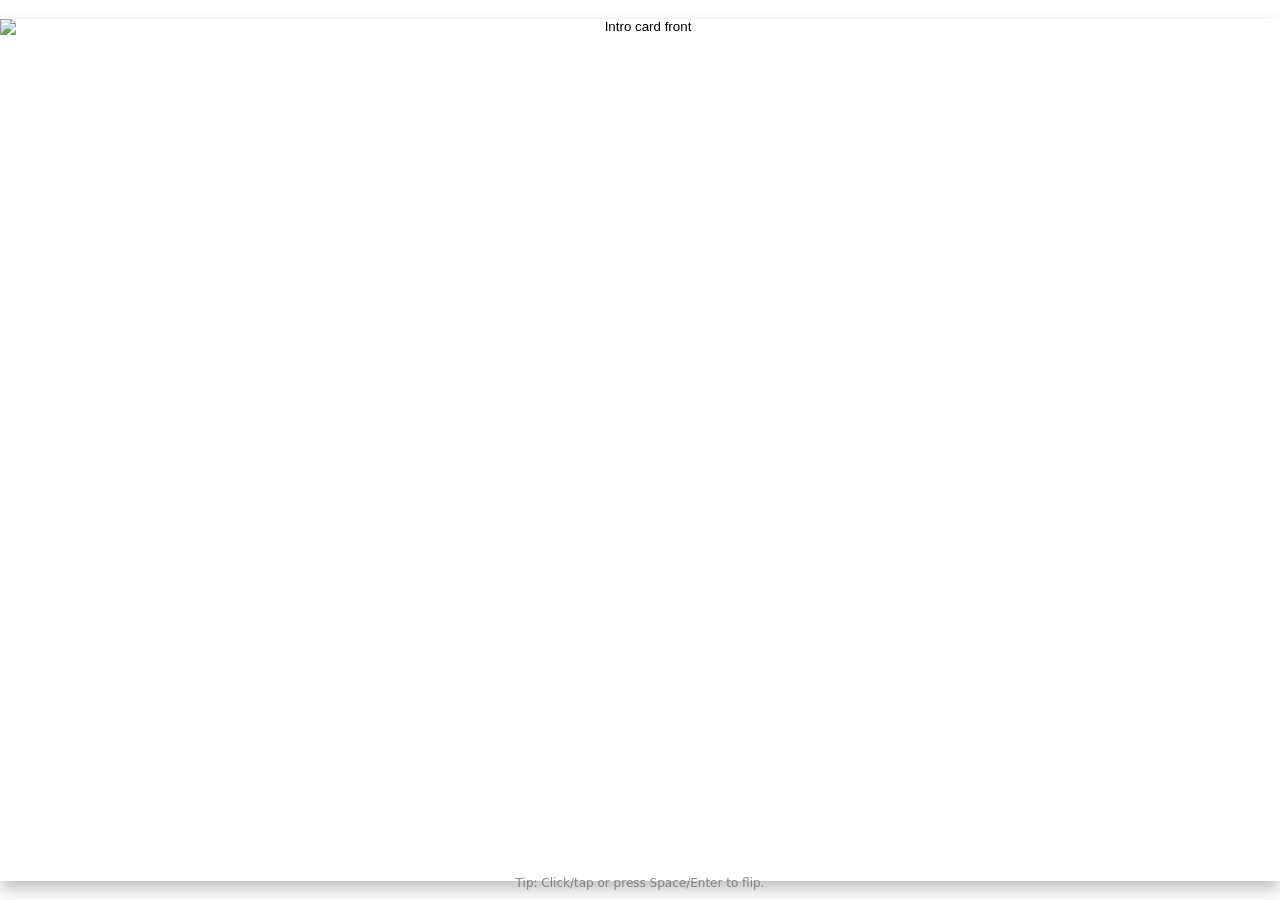
==== introcard/index.html @ a0b32297 "Add files via upload" ====
<!DOCTYPE html>
<html lang="en">
<head>
  <meta charset="utf-8" />
  <meta name="viewport" content="width=device-width, initial-scale=1" />
  <title>Genially Flip Card — Sharp Fit</title>
  <style>
    /* Base */
    *,*::before,*::after{box-sizing:border-box}
    html,body{height:100%}
    body{margin:0;background:transparent;font-family:system-ui,-apple-system,Segoe UI,Roboto,Helvetica,Arial,sans-serif}

    :root{
      --card-w:1872;
      --card-h:1262;
      --shadow:0 8px 16px rgba(0,0,0,.25);
      --radius:0px;
      --duration:700ms;
      --easing:cubic-bezier(.22,.61,.36,1);
    }

    /* Fill iframe and center */
    .fit{position:fixed;inset:0;display:grid;place-items:center;background:transparent}

    /* The box we size in real pixels */
    .box{width:1872px;height:1262px}

    /* Hover lift */
    .shell{width:100%;height:100%;transition:transform var(--duration) var(--easing),box-shadow var(--duration) var(--easing);will-change:transform;border-radius:var(--radius)}
    .shell:hover{transform:translateY(-6px)}
    .shell:has(.flip-card:focus-visible){transform:translateY(-2px)}

    /* Flip card */
    .flip-card{
      position:relative;width:100%;height:100%;
      transform-style:preserve-3d;transition:transform var(--duration) var(--easing);
      border-radius:var(--radius);box-shadow:var(--shadow);background:transparent;
      border:0;appearance:none;-webkit-appearance:none;outline:none;cursor:pointer;
      -webkit-tap-highlight-color:transparent;
    }
    .flip-card:focus-visible{
      box-shadow:0 0 0 2px black,0 0 0 6px rgba(0,153,255,.6),var(--shadow)
    }
    .face{
      position:absolute;inset:0;backface-visibility:hidden;-webkit-backface-visibility:hidden;border-radius:var(--radius);overflow:hidden
    }

    /* PNG Image Fitting */
    .face > img{
      width:100%;height:100%;object-fit:contain;display:block;pointer-events:none;user-select:none
    }

    .back{transform:rotateY(180deg)}
    .flipped{transform:rotateY(180deg)}

    @media (prefers-reduced-motion:reduce){.flip-card,.shell{transition:none}}

    .hint{position:fixed;bottom:10px;left:50%;transform:translateX(-50%);font-size:12px;color:#666;opacity:.75;user-select:none}
  </style>
</head>
<body>
  <div class="fit" id="fit">
    <div class="box" id="box">
      <div class="shell">
        <button id="card" class="flip-card" type="button" aria-pressed="false" aria-label="Show back of card" title="Click or press Space/Enter to flip">
          <div class="face front" aria-hidden="false">
            <img alt="Intro card front"
                 decoding="async"
                 draggable="false"
                 src="https://raw.githubusercontent.com/mpawlusiak/beNeFitXIV/1aebf9528f71f280239d8afd3bee181b9e09d282/introcard/Invite_Front.png">
          </div>
          <div class="face back" aria-hidden="true">
            <img alt="Intro card back"
                 decoding="async"
                 draggable="false"
                 src="https://raw.githubusercontent.com/mpawlusiak/beNeFitXIV/1aebf9528f71f280239d8afd3bee181b9e09d282/introcard/Invite_Back.png">
          </div>
        </button>
      </div>
    </div>
  </div>

  <div class="hint">Tip: Click/tap or press Space/Enter to flip.</div>

  <script>
    (function () {
      const BASE_W = 1872, BASE_H = 1262;
      const fit = document.getElementById('fit');
      const box = document.getElementById('box');
      const card = document.getElementById('card');

      // Flip + ARIA
      function flip(){
        const is = card.classList.toggle('flipped');
        card.setAttribute('aria-pressed', String(is));
        card.setAttribute('aria-label', is ? 'Show front of card' : 'Show back of card');
        const f = card.querySelector('.front'), b = card.querySelector('.back');
        if (f && b){ f.setAttribute('aria-hidden', String(is)); b.setAttribute('aria-hidden', String(!is)); }
      }
      card.addEventListener('click', flip);
      card.addEventListener('keydown', e => {
        if (e.key === ' ' || e.key === 'Enter'){ e.preventDefault(); flip(); }
      });

      // Contain-fit sizing
      function resize(){
        const w = fit.clientWidth || window.innerWidth;
        const h = fit.clientHeight || window.innerHeight;
        const scale = Math.min(w / BASE_W, h / BASE_H);
        const pxW = Math.floor(BASE_W * scale);
        const pxH = Math.floor(BASE_H * scale);
        box.style.width = pxW + 'px';
        box.style.height = pxH + 'px';
      }
      window.addEventListener('resize', resize);
      window.addEventListener('orientationchange', resize);
      requestAnimationFrame(resize);
    })();
  </script>
</body>
</html>
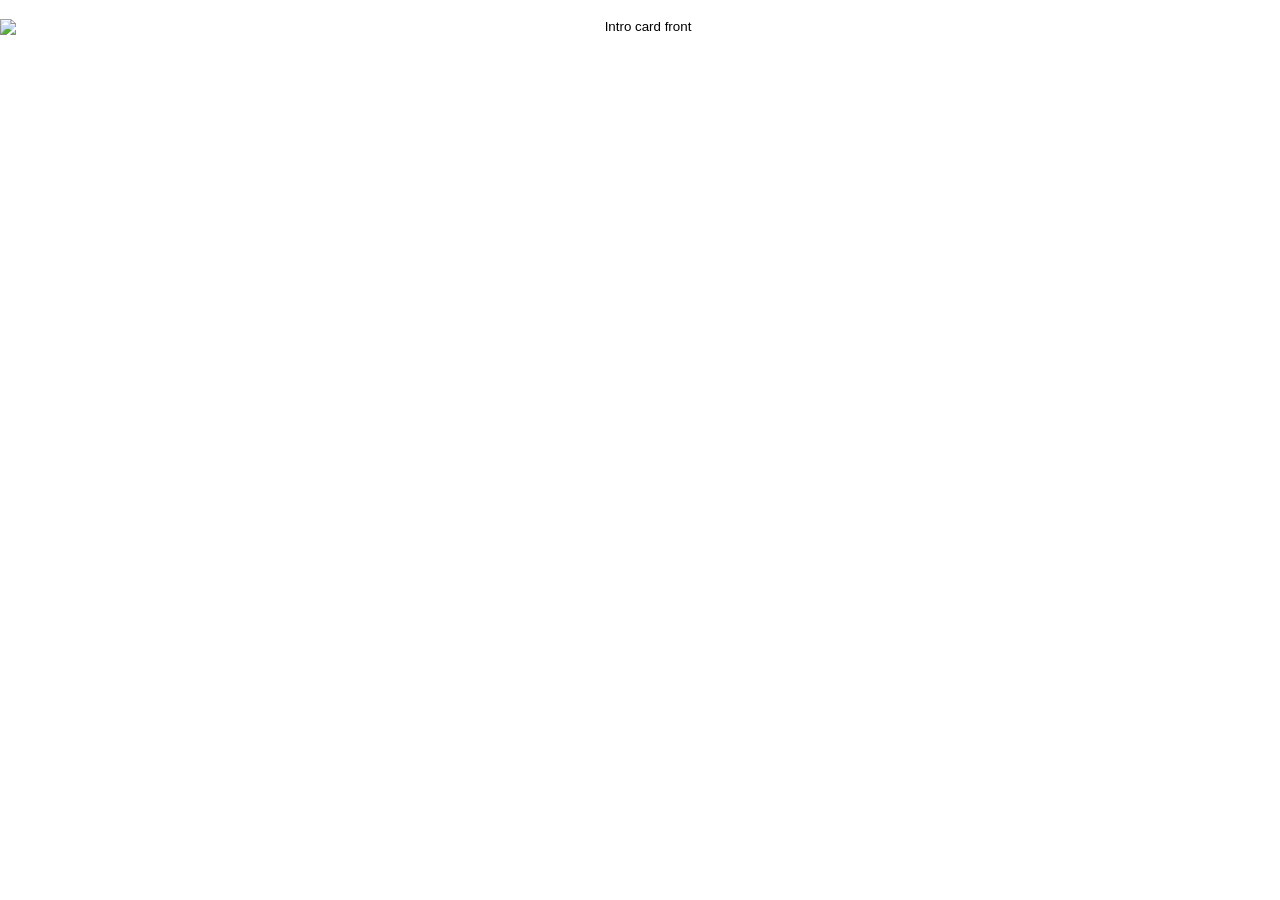
==== commit 46e8e238: "Update index.html" ====
--- a/introcard/index.html
+++ b/introcard/index.html
@@ -3,7 +3,7 @@
 <head>
   <meta charset="utf-8" />
   <meta name="viewport" content="width=device-width, initial-scale=1" />
-  <title>Genially Flip Card — Sharp Fit</title>
+  <title>Genially Flip Card - Sharp Fit</title>
   <style>
     /* Base */
     *,*::before,*::after{box-sizing:border-box}
@@ -13,7 +13,6 @@
     :root{
       --card-w:1872;
       --card-h:1262;
-      --shadow:0 8px 16px rgba(0,0,0,.25);
       --radius:0px;
       --duration:700ms;
       --easing:cubic-bezier(.22,.61,.36,1);
@@ -26,7 +25,7 @@
     .box{width:1872px;height:1262px}
 
     /* Hover lift */
-    .shell{width:100%;height:100%;transition:transform var(--duration) var(--easing),box-shadow var(--duration) var(--easing);will-change:transform;border-radius:var(--radius)}
+    .shell{width:100%;height:100%;transition:transform var(--duration) var(--easing);will-change:transform;border-radius:var(--radius)}
     .shell:hover{transform:translateY(-6px)}
     .shell:has(.flip-card:focus-visible){transform:translateY(-2px)}
 
@@ -34,12 +33,12 @@
     .flip-card{
       position:relative;width:100%;height:100%;
       transform-style:preserve-3d;transition:transform var(--duration) var(--easing);
-      border-radius:var(--radius);box-shadow:var(--shadow);background:transparent;
+      border-radius:var(--radius);background:transparent;
       border:0;appearance:none;-webkit-appearance:none;outline:none;cursor:pointer;
       -webkit-tap-highlight-color:transparent;
     }
     .flip-card:focus-visible{
-      box-shadow:0 0 0 2px black,0 0 0 6px rgba(0,153,255,.6),var(--shadow)
+      box-shadow:0 0 0 2px black,0 0 0 6px rgba(0,153,255,.6)
     }
     .face{
       position:absolute;inset:0;backface-visibility:hidden;-webkit-backface-visibility:hidden;border-radius:var(--radius);overflow:hidden
@@ -54,8 +53,6 @@
     .flipped{transform:rotateY(180deg)}
 
     @media (prefers-reduced-motion:reduce){.flip-card,.shell{transition:none}}
-
-    .hint{position:fixed;bottom:10px;left:50%;transform:translateX(-50%);font-size:12px;color:#666;opacity:.75;user-select:none}
   </style>
 </head>
 <body>
@@ -79,8 +76,6 @@
       </div>
     </div>
   </div>
-
-  <div class="hint">Tip: Click/tap or press Space/Enter to flip.</div>
 
   <script>
     (function () {
@@ -118,4 +113,4 @@
     })();
   </script>
 </body>
-</html>+</html>
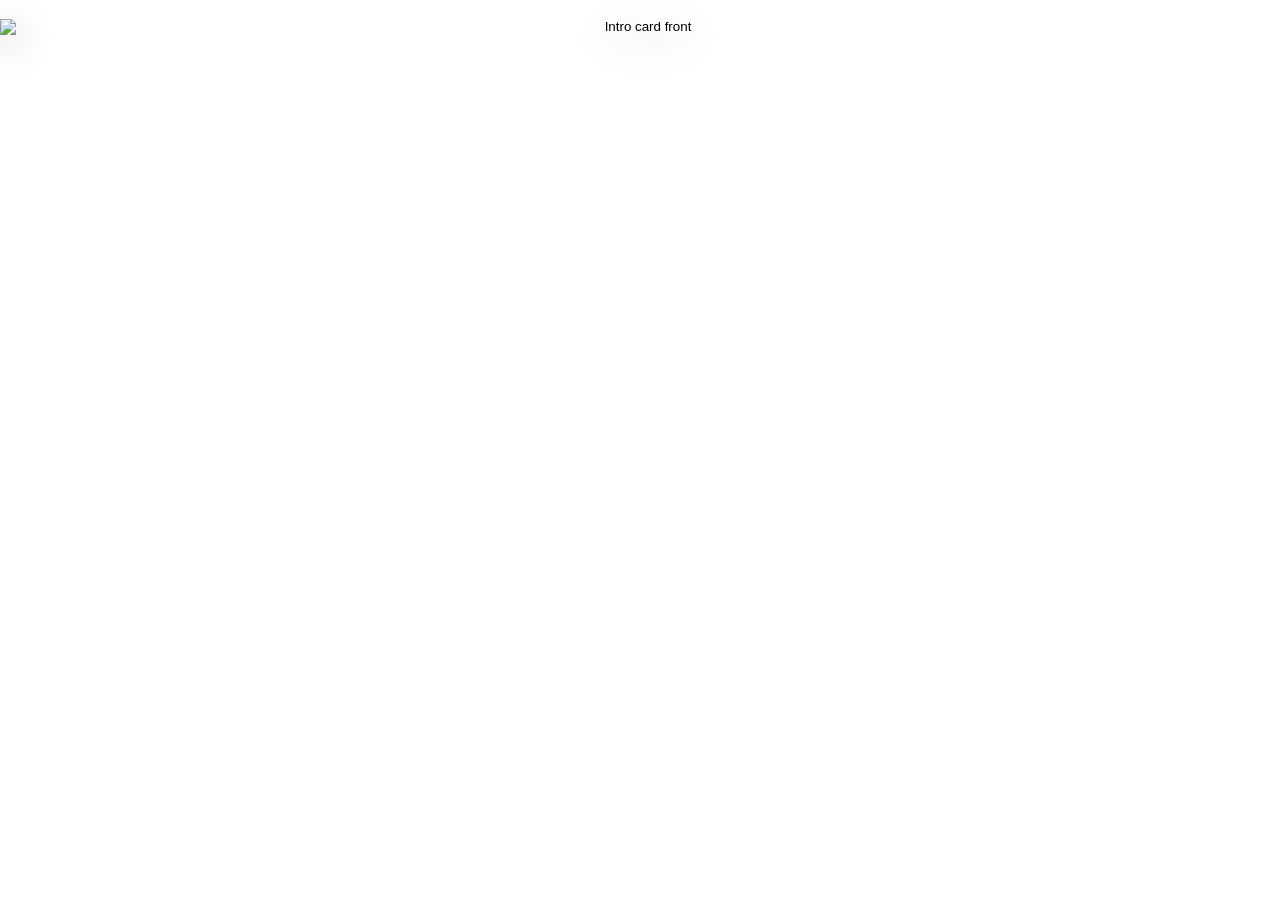
==== commit 6976bde2: "Add files via upload" ====
--- a/introcard/index.html
+++ b/introcard/index.html
@@ -5,7 +5,6 @@
   <meta name="viewport" content="width=device-width, initial-scale=1" />
   <title>Genially Flip Card - Sharp Fit</title>
   <style>
-    /* Base */
     *,*::before,*::after{box-sizing:border-box}
     html,body{height:100%}
     body{margin:0;background:transparent;font-family:system-ui,-apple-system,Segoe UI,Roboto,Helvetica,Arial,sans-serif}
@@ -16,20 +15,19 @@
       --radius:0px;
       --duration:700ms;
       --easing:cubic-bezier(.22,.61,.36,1);
+      --shadow-x:0px;
+      --shadow-y:10px;
+      --shadow-blur:18px;
+      --shadow-color:rgba(0,0,0,.35);
     }
 
-    /* Fill iframe and center */
     .fit{position:fixed;inset:0;display:grid;place-items:center;background:transparent}
-
-    /* The box we size in real pixels */
     .box{width:1872px;height:1262px}
 
-    /* Hover lift */
     .shell{width:100%;height:100%;transition:transform var(--duration) var(--easing);will-change:transform;border-radius:var(--radius)}
     .shell:hover{transform:translateY(-6px)}
     .shell:has(.flip-card:focus-visible){transform:translateY(-2px)}
 
-    /* Flip card */
     .flip-card{
       position:relative;width:100%;height:100%;
       transform-style:preserve-3d;transition:transform var(--duration) var(--easing);
@@ -41,12 +39,11 @@
       box-shadow:0 0 0 2px black,0 0 0 6px rgba(0,153,255,.6)
     }
     .face{
-      position:absolute;inset:0;backface-visibility:hidden;-webkit-backface-visibility:hidden;border-radius:var(--radius);overflow:hidden
+      position:absolute;inset:0;backface-visibility:hidden;-webkit-backface-visibility:hidden;border-radius:var(--radius);overflow:visible;
     }
-
-    /* PNG Image Fitting */
     .face > img{
-      width:100%;height:100%;object-fit:contain;display:block;pointer-events:none;user-select:none
+      width:100%;height:100%;object-fit:contain;display:block;pointer-events:none;user-select:none;
+      filter:drop-shadow(var(--shadow-x) var(--shadow-y) var(--shadow-blur) var(--shadow-color));
     }
 
     .back{transform:rotateY(180deg)}
@@ -61,16 +58,10 @@
       <div class="shell">
         <button id="card" class="flip-card" type="button" aria-pressed="false" aria-label="Show back of card" title="Click or press Space/Enter to flip">
           <div class="face front" aria-hidden="false">
-            <img alt="Intro card front"
-                 decoding="async"
-                 draggable="false"
-                 src="https://raw.githubusercontent.com/mpawlusiak/beNeFitXIV/1aebf9528f71f280239d8afd3bee181b9e09d282/introcard/Invite_Front.png">
+            <img id="frontImg" alt="Intro card front" decoding="async" draggable="false">
           </div>
           <div class="face back" aria-hidden="true">
-            <img alt="Intro card back"
-                 decoding="async"
-                 draggable="false"
-                 src="https://raw.githubusercontent.com/mpawlusiak/beNeFitXIV/1aebf9528f71f280239d8afd3bee181b9e09d282/introcard/Invite_Back.png">
+            <img id="backImg" alt="Intro card back" decoding="async" draggable="false">
           </div>
         </button>
       </div>
@@ -80,11 +71,26 @@
   <script>
     (function () {
       const BASE_W = 1872, BASE_H = 1262;
+
+      // --- Image sources -----------------------------------------------
+      // Points at the BRANCH (main), not a commit hash, so new images
+      // pushed to the repo show up automatically — combined with the
+      // cache-buster below, no manual URL updates needed going forward.
+      const REPO_BRANCH_BASE =
+        "https://raw.githubusercontent.com/mpawlusiak/beNeFitXIV/main/introcard/";
+
+      // Cache-buster: forces a fresh fetch every page load instead of
+      // relying on GitHub's/browser's CDN cache.
+      const cacheBust = "?v=" + Date.now();
+
+      document.getElementById("frontImg").src = REPO_BRANCH_BASE + "Invite_Front.png" + cacheBust;
+      document.getElementById("backImg").src  = REPO_BRANCH_BASE + "Invite_Back.png"  + cacheBust;
+      // -------------------------------------------------------------------
+
       const fit = document.getElementById('fit');
       const box = document.getElementById('box');
       const card = document.getElementById('card');
 
-      // Flip + ARIA
       function flip(){
         const is = card.classList.toggle('flipped');
         card.setAttribute('aria-pressed', String(is));
@@ -97,7 +103,6 @@
         if (e.key === ' ' || e.key === 'Enter'){ e.preventDefault(); flip(); }
       });
 
-      // Contain-fit sizing
       function resize(){
         const w = fit.clientWidth || window.innerWidth;
         const h = fit.clientHeight || window.innerHeight;
